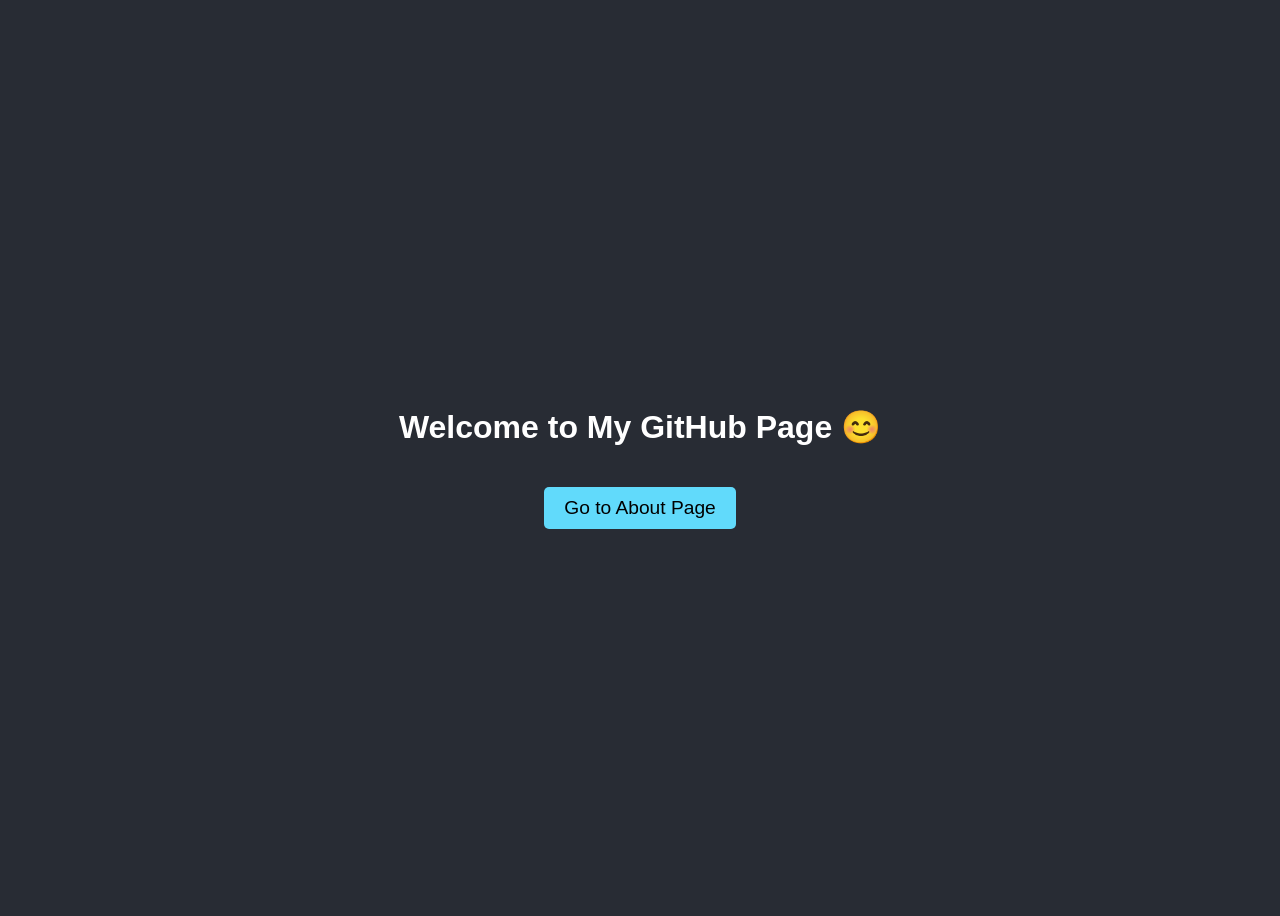
==== index.html @ a95540df "Create index.html" ====
<!DOCTYPE html>
<html lang="en">
<head>
    <meta charset="UTF-8">
    <meta name="viewport" content="width=device-width, initial-scale=1.0">
    <title>My GitHub Page</title>
    <style>
        body {
            display: flex;
            flex-direction: column;
            justify-content: center;
            align-items: center;
            height: 100vh;
            background-color: #282c34;
            color: white;
            font-family: Arial, sans-serif;
            text-align: center;
        }
        .button {
            margin-top: 20px;
            padding: 10px 20px;
            background-color: #61dafb;
            border: none;
            border-radius: 5px;
            font-size: 1.2em;
            cursor: pointer;
            text-decoration: none;
            color: black;
        }
    </style>
</head>
<body>
    <h1>Welcome to My GitHub Page 😊</h1>
    <a href="about.html" class="button">Go to About Page</a>
</body>
</html>
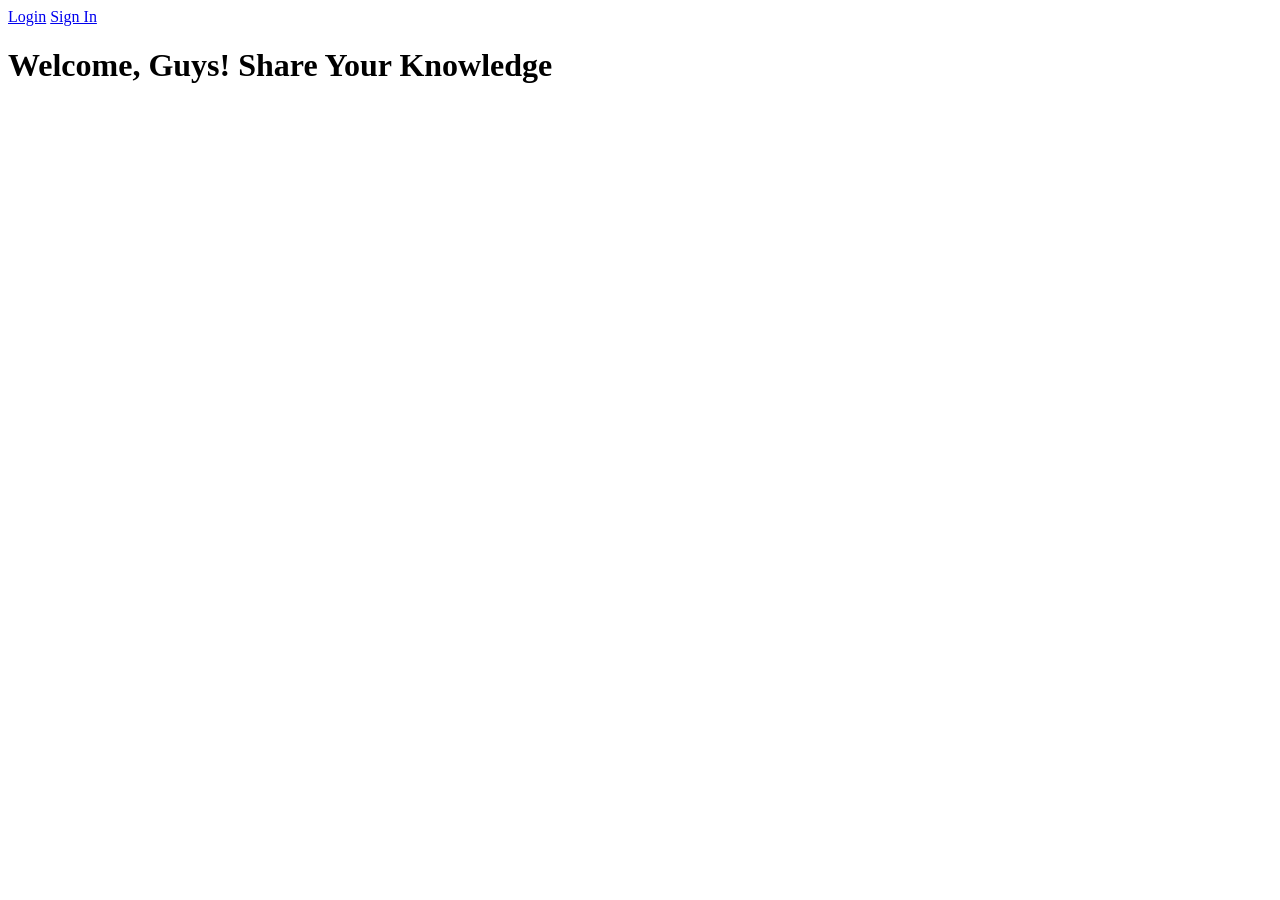
==== commit 1d76a4aa: "Add files via upload" ====
--- a/index.html
+++ b/index.html
@@ -1,36 +1,23 @@
-<!DOCTYPE html>
-<html lang="en">
-<head>
-    <meta charset="UTF-8">
-    <meta name="viewport" content="width=device-width, initial-scale=1.0">
-    <title>My GitHub Page</title>
-    <style>
-        body {
-            display: flex;
-            flex-direction: column;
-            justify-content: center;
-            align-items: center;
-            height: 100vh;
-            background-color: #282c34;
-            color: white;
-            font-family: Arial, sans-serif;
-            text-align: center;
-        }
-        .button {
-            margin-top: 20px;
-            padding: 10px 20px;
-            background-color: #61dafb;
-            border: none;
-            border-radius: 5px;
-            font-size: 1.2em;
-            cursor: pointer;
-            text-decoration: none;
-            color: black;
-        }
-    </style>
-</head>
-<body>
-    <h1>Welcome to My GitHub Page 😊</h1>
-    <a href="about.html" class="button">Go to About Page</a>
-</body>
-</html>
+<!DOCTYPE html>
+<html lang="en">
+<head>
+    <meta charset="UTF-8">
+    <meta name="viewport" content="width=device-width, initial-scale=1.0">
+    <title>Study Material Sharing</title>
+    <link rel="stylesheet" href="styles.css">
+</head>
+<body>
+    <header>
+        <nav>
+            <div class="nav-right">
+                <a href="login.html" class="btn">Login</a>
+                <a href="signup.html" class="btn">Sign In</a>
+            </div>
+        </nav>
+    </header>
+    
+    <main>
+        <h1>Welcome, Guys! Share Your Knowledge</h1>
+    </main>
+</body>
+</html>
